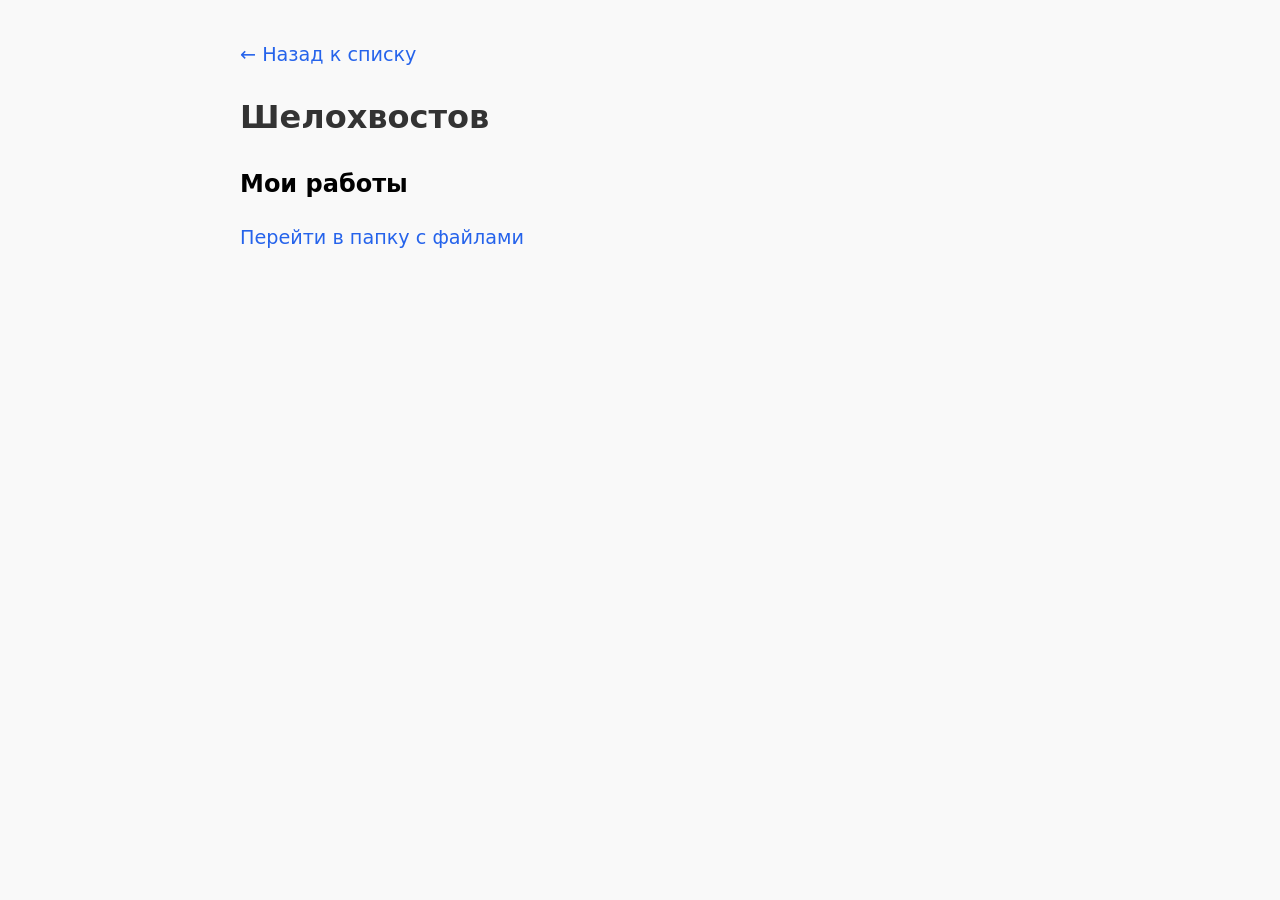
==== students/shelokhvostov/index.html @ 61f801e5 "Add files via upload" ====
<!DOCTYPE html>
<html lang="ru">
<head>
    <meta charset="UTF-8">
    <title>Шелохвостов</title>
    <link rel="stylesheet" href="../../style.css">
</head>
<body>
    <a href="../../index.html">← Назад к списку</a>
    
    <h1>Шелохвостов</h1>
    <h2>Мои работы</h2>
    
    <ul>
        <li><a href="файлы/">Перейти в папку с файлами</a></li>
    </ul>
</body>
</html>
---- style.css ----
body {
    font-family: system-ui, sans-serif;
    max-width: 800px;
    margin: 40px auto;
    padding: 0 20px;
    line-height: 1.6;
    background-color: #f9f9f9;
}

h1 {
    color: #333;
}

ul {
    list-style-type: none; /* Убираем точки у списка */
    padding: 0;
}

li {
    margin-bottom: 10px;
}

a {
    color: #2563eb;
    text-decoration: none; /* Убираем подчеркивание */
    font-size: 1.2em;
}

a:hover {
    text-decoration: underline; /* Подчеркиваем при наведении */
}
.students-grid {
    display: grid;
    grid-template-columns: repeat(auto-fit, minmax(250px, 1fr));
    gap: 20px;
    margin-top: 30px;
}

.student-card {
    display: block;
    background-color: #ffffff;
    padding: 20px;
    border-radius: 10px;
    box-shadow: 0 4px 6px rgba(0, 0, 0, 0.1); /* Легкая тень */
    text-decoration: none;
    color: inherit;
    transition: transform 0.2s, box-shadow 0.2s;
    border-left: 5px solid #2563eb; /* Синяя полоска слева */
}

.student-card:hover {
    transform: translateY(-5px); /* Карточка приподнимается при наведении */
    box-shadow: 0 8px 15px rgba(0, 0, 0, 0.15);
}

.student-card h2 {
    margin-top: 0;
    margin-bottom: 10px;
    color: #2563eb;
}

.student-card p {
    margin: 0;
    color: #666;
    font-size: 0.9em;
}
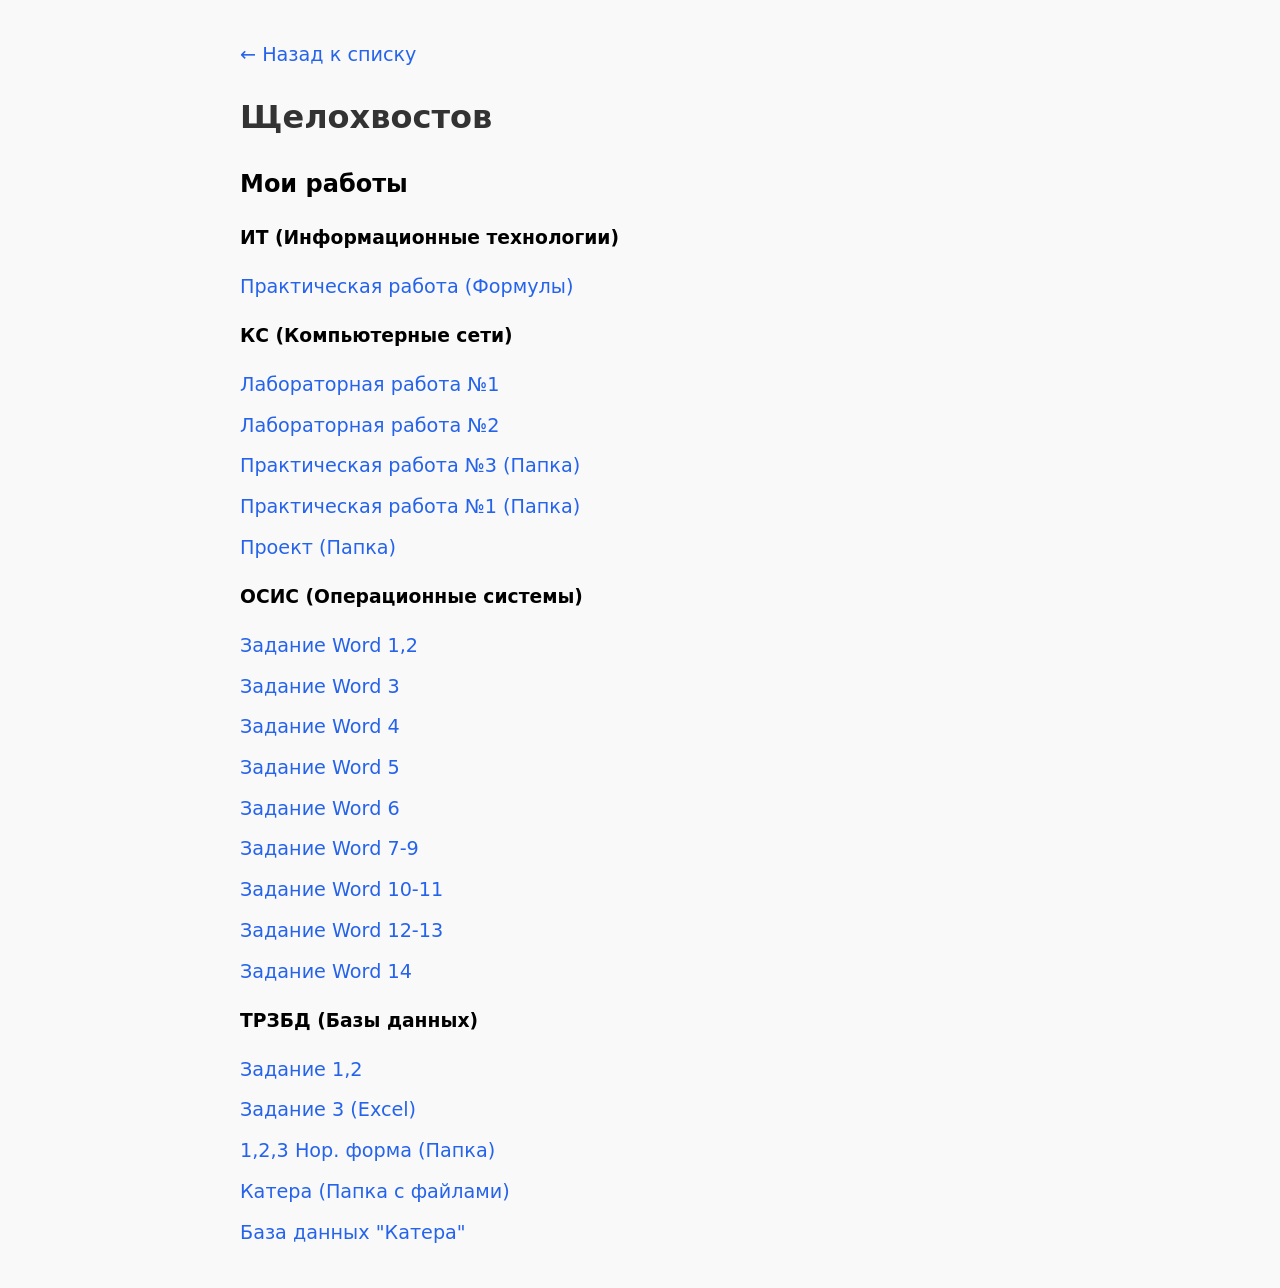
==== commit 5422385f: "Add files via upload" ====
--- a/students/shelokhvostov/index.html
+++ b/students/shelokhvostov/index.html
@@ -8,11 +8,43 @@
 <body>
     <a href="../../index.html">← Назад к списку</a>
     
-    <h1>Шелохвостов</h1>
+    <h1>Щелохвостов</h1>
     <h2>Мои работы</h2>
-    
+
+    <h3>ИТ (Информационные технологии)</h3>
     <ul>
-        <li><a href="файлы/">Перейти в папку с файлами</a></li>
+        <li><a href="files/ИТ/pract_formuls.docx" download>Практическая работа (Формулы)</a></li>
+    </ul>
+
+    <h3>КС (Компьютерные сети)</h3>
+    <ul>
+        <li><a href="files/КС/lab1.docx" download>Лабораторная работа №1</a></li>
+        <li><a href="files/КС/lab2.docx" download>Лабораторная работа №2</a></li>
+        <li><a href="files/КС/pract3/" download>Практическая работа №3 (Папка)</a></li>
+        <li><a href="files/КС/pract1/" download>Практическая работа №1 (Папка)</a></li>
+        <li><a href="files/КС/project/" download>Проект (Папка)</a></li>
+    </ul>
+
+    <h3>ОСИС (Операционные системы)</h3>
+    <ul>
+        <li><a href="files/ОСИС/task_word_1_2.docx" download>Задание Word 1,2</a></li>
+        <li><a href="files/ОСИС/task_word_3.docx" download>Задание Word 3</a></li>
+        <li><a href="files/ОСИС/task_word_4.docx" download>Задание Word 4</a></li>
+        <li><a href="files/ОСИС/task_word_5.docx" download>Задание Word 5</a></li>
+        <li><a href="files/ОСИС/task_word_6.docx" download>Задание Word 6</a></li>
+        <li><a href="files/ОСИС/task_word_7_9.docx" download>Задание Word 7-9</a></li>
+        <li><a href="files/ОСИС/task_word_10_11.docx" download>Задание Word 10-11</a></li>
+        <li><a href="files/ОСИС/task_word_12_13.docx" download>Задание Word 12-13</a></li>
+        <li><a href="files/ОСИС/task_word_14.docx" download>Задание Word 14</a></li>
+    </ul>
+
+    <h3>ТРЗБД (Базы данных)</h3>
+    <ul>
+        <li><a href="files/ТРЗБД/shelokhvostov_1_2.docx" download>Задание 1,2</a></li>
+        <li><a href="files/ТРЗБД/shelokhvostov_3.xlsx" download>Задание 3 (Excel)</a></li>
+        <li><a href="files/ТРЗБД/norm_form/" download>1,2,3 Нор. форма (Папка)</a></li>
+        <li><a href="files/ТРЗБД/katera/" download>Катера (Папка с файлами)</a></li>
+        <li><a href="files/ТРЗБД/katera.accdb" download>База данных "Катера"</a></li>
     </ul>
 </body>
 </html>
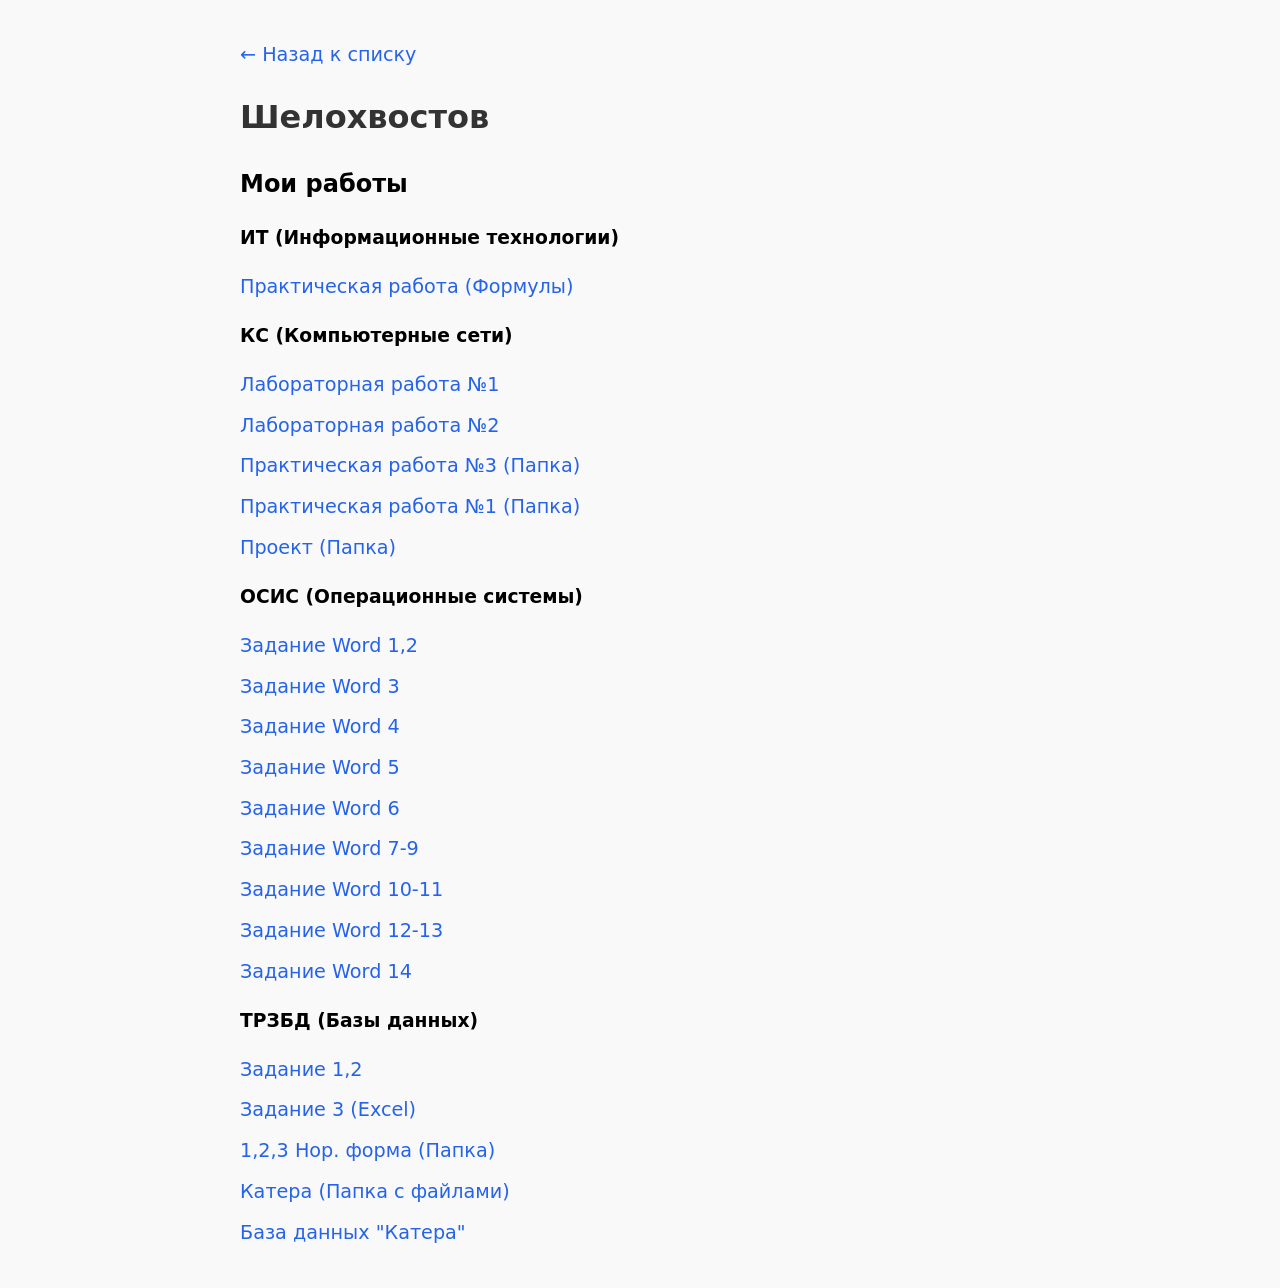
==== commit 4bae25c8: "Add files via upload" ====
--- a/students/shelokhvostov/index.html
+++ b/students/shelokhvostov/index.html
@@ -8,7 +8,7 @@
 <body>
     <a href="../../index.html">← Назад к списку</a>
     
-    <h1>Щелохвостов</h1>
+    <h1>Шелохвостов</h1>
     <h2>Мои работы</h2>
 
     <h3>ИТ (Информационные технологии)</h3>
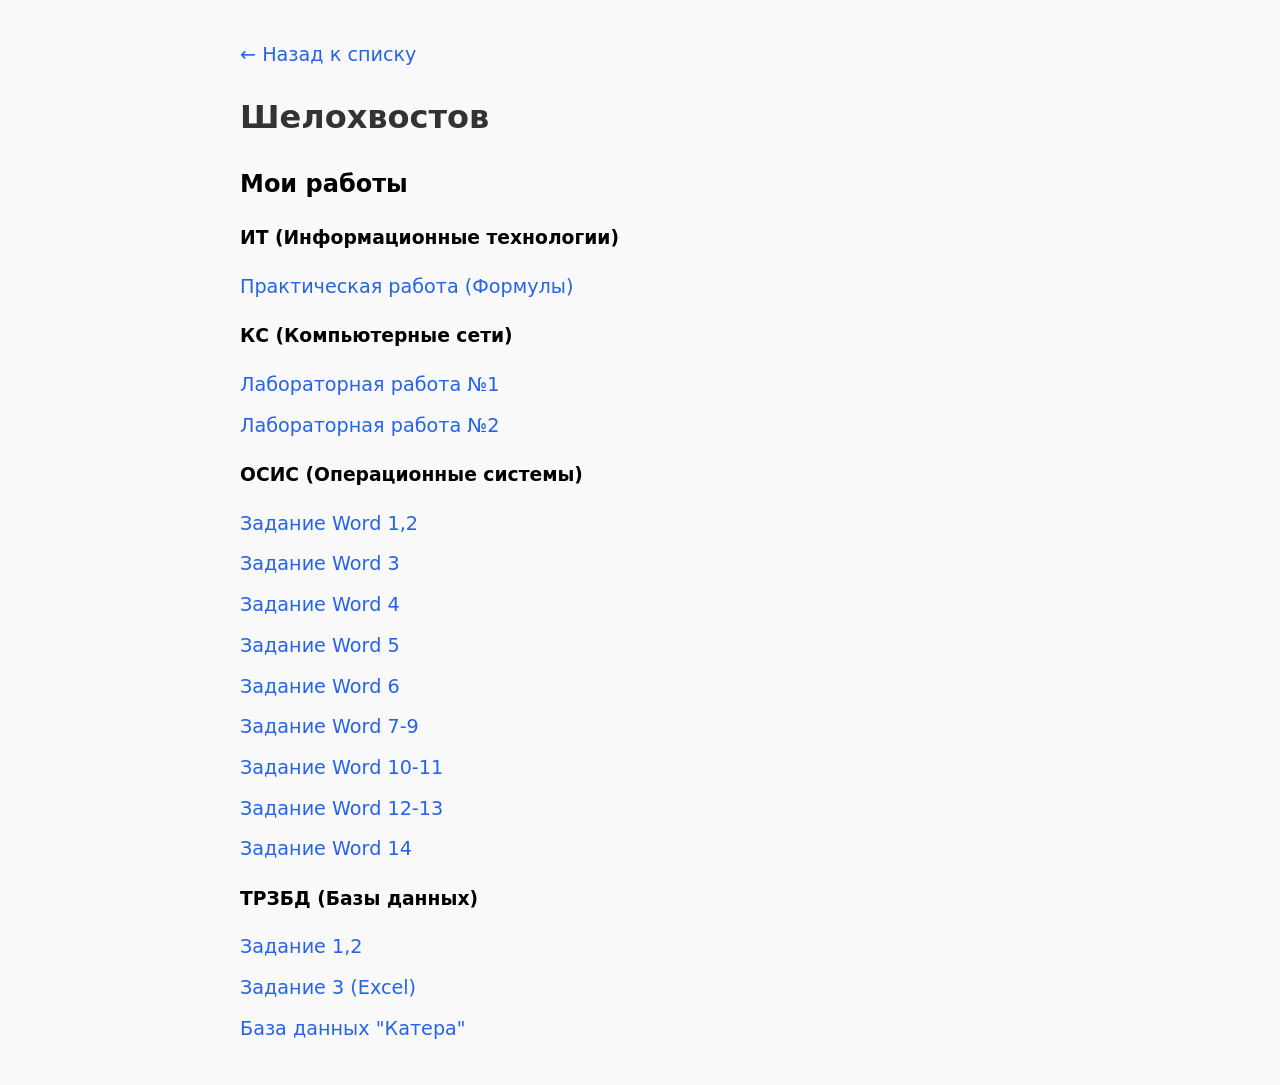
==== commit 41acc8d1: "Add files via upload" ====
--- a/students/shelokhvostov/index.html
+++ b/students/shelokhvostov/index.html
@@ -13,38 +13,33 @@
 
     <h3>ИТ (Информационные технологии)</h3>
     <ul>
-        <li><a href="files/ИТ/pract_formuls.docx" download>Практическая работа (Формулы)</a></li>
+        <li><a href="files/pract_formuls.docx" download>Практическая работа (Формулы)</a></li>
     </ul>
 
     <h3>КС (Компьютерные сети)</h3>
     <ul>
-        <li><a href="files/КС/lab1.docx" download>Лабораторная работа №1</a></li>
-        <li><a href="files/КС/lab2.docx" download>Лабораторная работа №2</a></li>
-        <li><a href="files/КС/pract3/" download>Практическая работа №3 (Папка)</a></li>
-        <li><a href="files/КС/pract1/" download>Практическая работа №1 (Папка)</a></li>
-        <li><a href="files/КС/project/" download>Проект (Папка)</a></li>
+        <li><a href="files/lab1.docx" download>Лабораторная работа №1</a></li>
+        <li><a href="files/lab2.docx" download>Лабораторная работа №2</a></li>
     </ul>
 
     <h3>ОСИС (Операционные системы)</h3>
     <ul>
-        <li><a href="files/ОСИС/task_word_1_2.docx" download>Задание Word 1,2</a></li>
-        <li><a href="files/ОСИС/task_word_3.docx" download>Задание Word 3</a></li>
-        <li><a href="files/ОСИС/task_word_4.docx" download>Задание Word 4</a></li>
-        <li><a href="files/ОСИС/task_word_5.docx" download>Задание Word 5</a></li>
-        <li><a href="files/ОСИС/task_word_6.docx" download>Задание Word 6</a></li>
-        <li><a href="files/ОСИС/task_word_7_9.docx" download>Задание Word 7-9</a></li>
-        <li><a href="files/ОСИС/task_word_10_11.docx" download>Задание Word 10-11</a></li>
-        <li><a href="files/ОСИС/task_word_12_13.docx" download>Задание Word 12-13</a></li>
-        <li><a href="files/ОСИС/task_word_14.docx" download>Задание Word 14</a></li>
+        <li><a href="files/task_word_1_2.docx" download>Задание Word 1,2</a></li>
+        <li><a href="files/task_word_3.docx" download>Задание Word 3</a></li>
+        <li><a href="files/task_word_4.docx" download>Задание Word 4</a></li>
+        <li><a href="files/task_word_5.docx" download>Задание Word 5</a></li>
+        <li><a href="files/task_word_6.docx" download>Задание Word 6</a></li>
+        <li><a href="files/task_word_7_9.docx" download>Задание Word 7-9</a></li>
+        <li><a href="files/task_word_10_11.docx" download>Задание Word 10-11</a></li>
+        <li><a href="files/task_word_12_13.docx" download>Задание Word 12-13</a></li>
+        <li><a href="files/task_word_14.docx" download>Задание Word 14</a></li>
     </ul>
 
     <h3>ТРЗБД (Базы данных)</h3>
     <ul>
-        <li><a href="files/ТРЗБД/shelokhvostov_1_2.docx" download>Задание 1,2</a></li>
-        <li><a href="files/ТРЗБД/shelokhvostov_3.xlsx" download>Задание 3 (Excel)</a></li>
-        <li><a href="files/ТРЗБД/norm_form/" download>1,2,3 Нор. форма (Папка)</a></li>
-        <li><a href="files/ТРЗБД/katera/" download>Катера (Папка с файлами)</a></li>
-        <li><a href="files/ТРЗБД/katera.accdb" download>База данных "Катера"</a></li>
+        <li><a href="files/shelokhvostov_1_2.txt" download>Задание 1,2</a></li>
+        <li><a href="files/shelokhvostov_3.xlsx" download>Задание 3 (Excel)</a></li>
+        <li><a href="files/katera.odb" download>База данных "Катера"</a></li>
     </ul>
 </body>
 </html>
